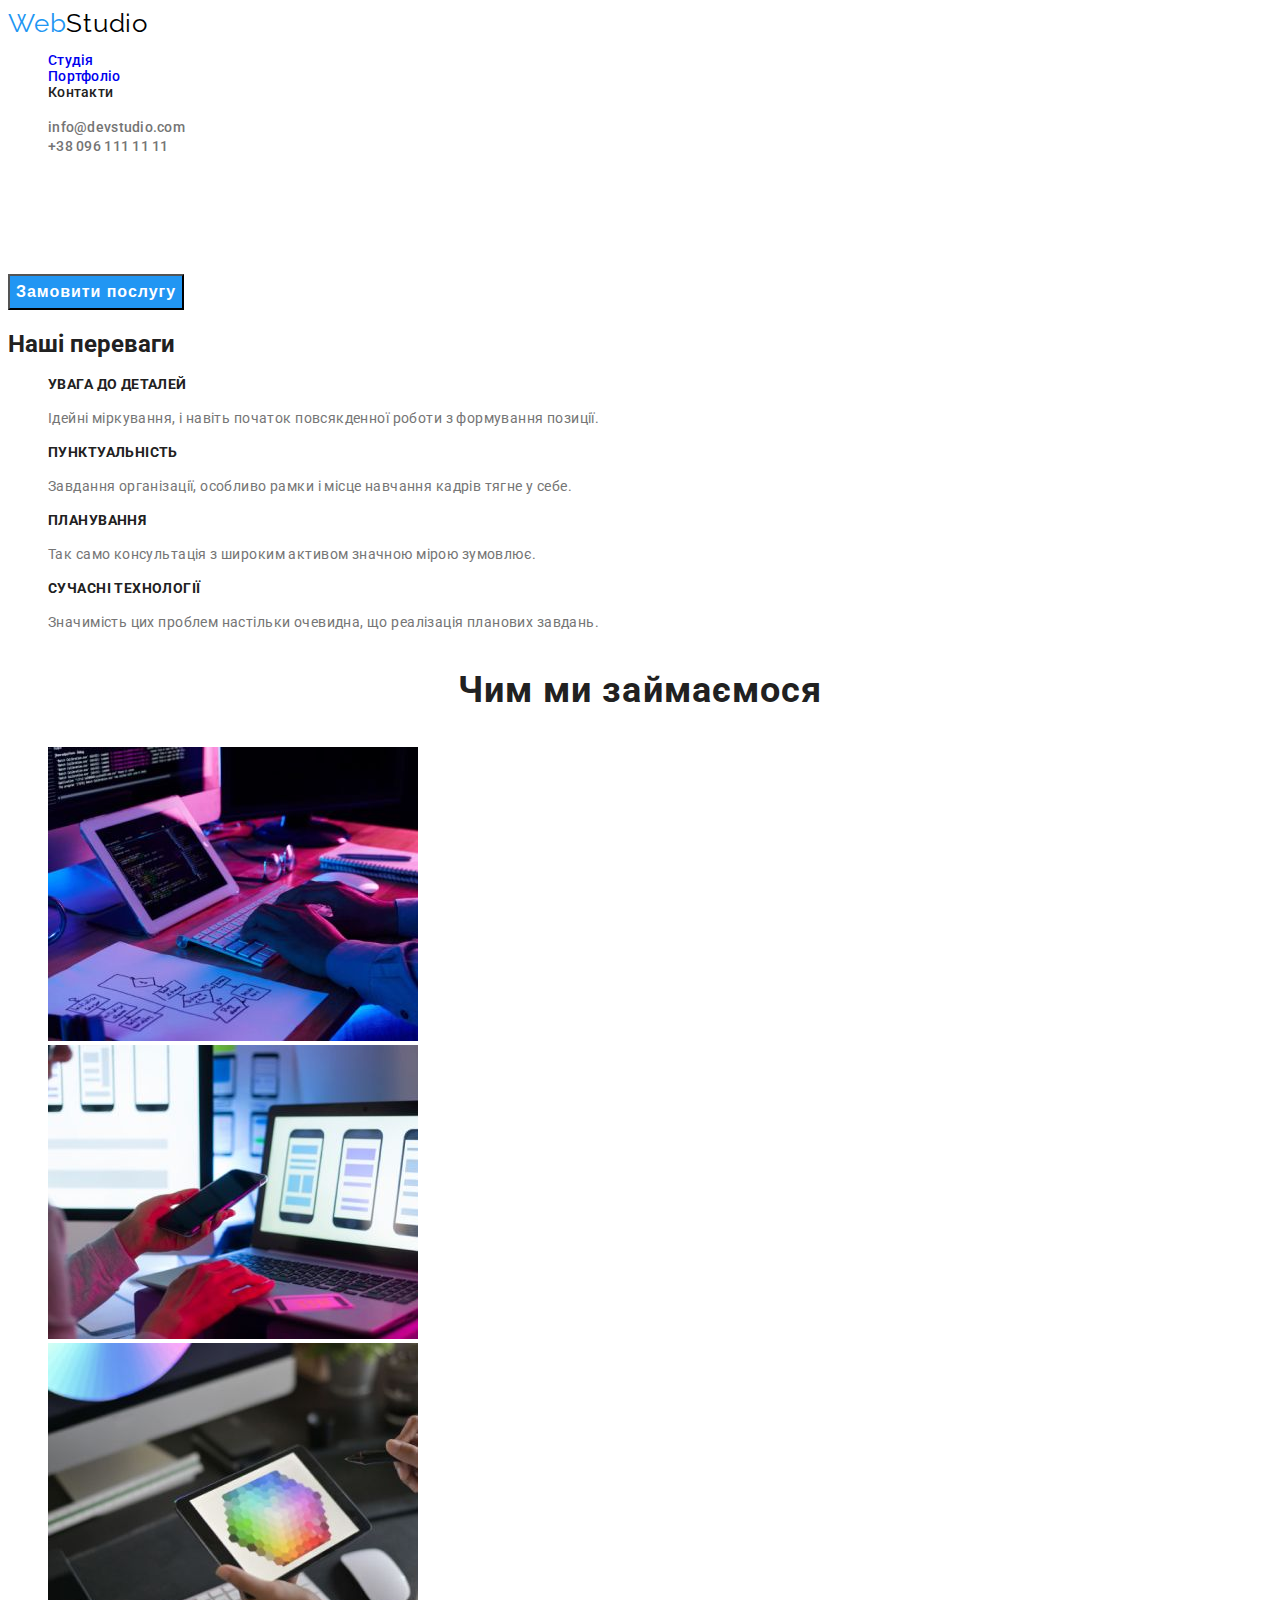
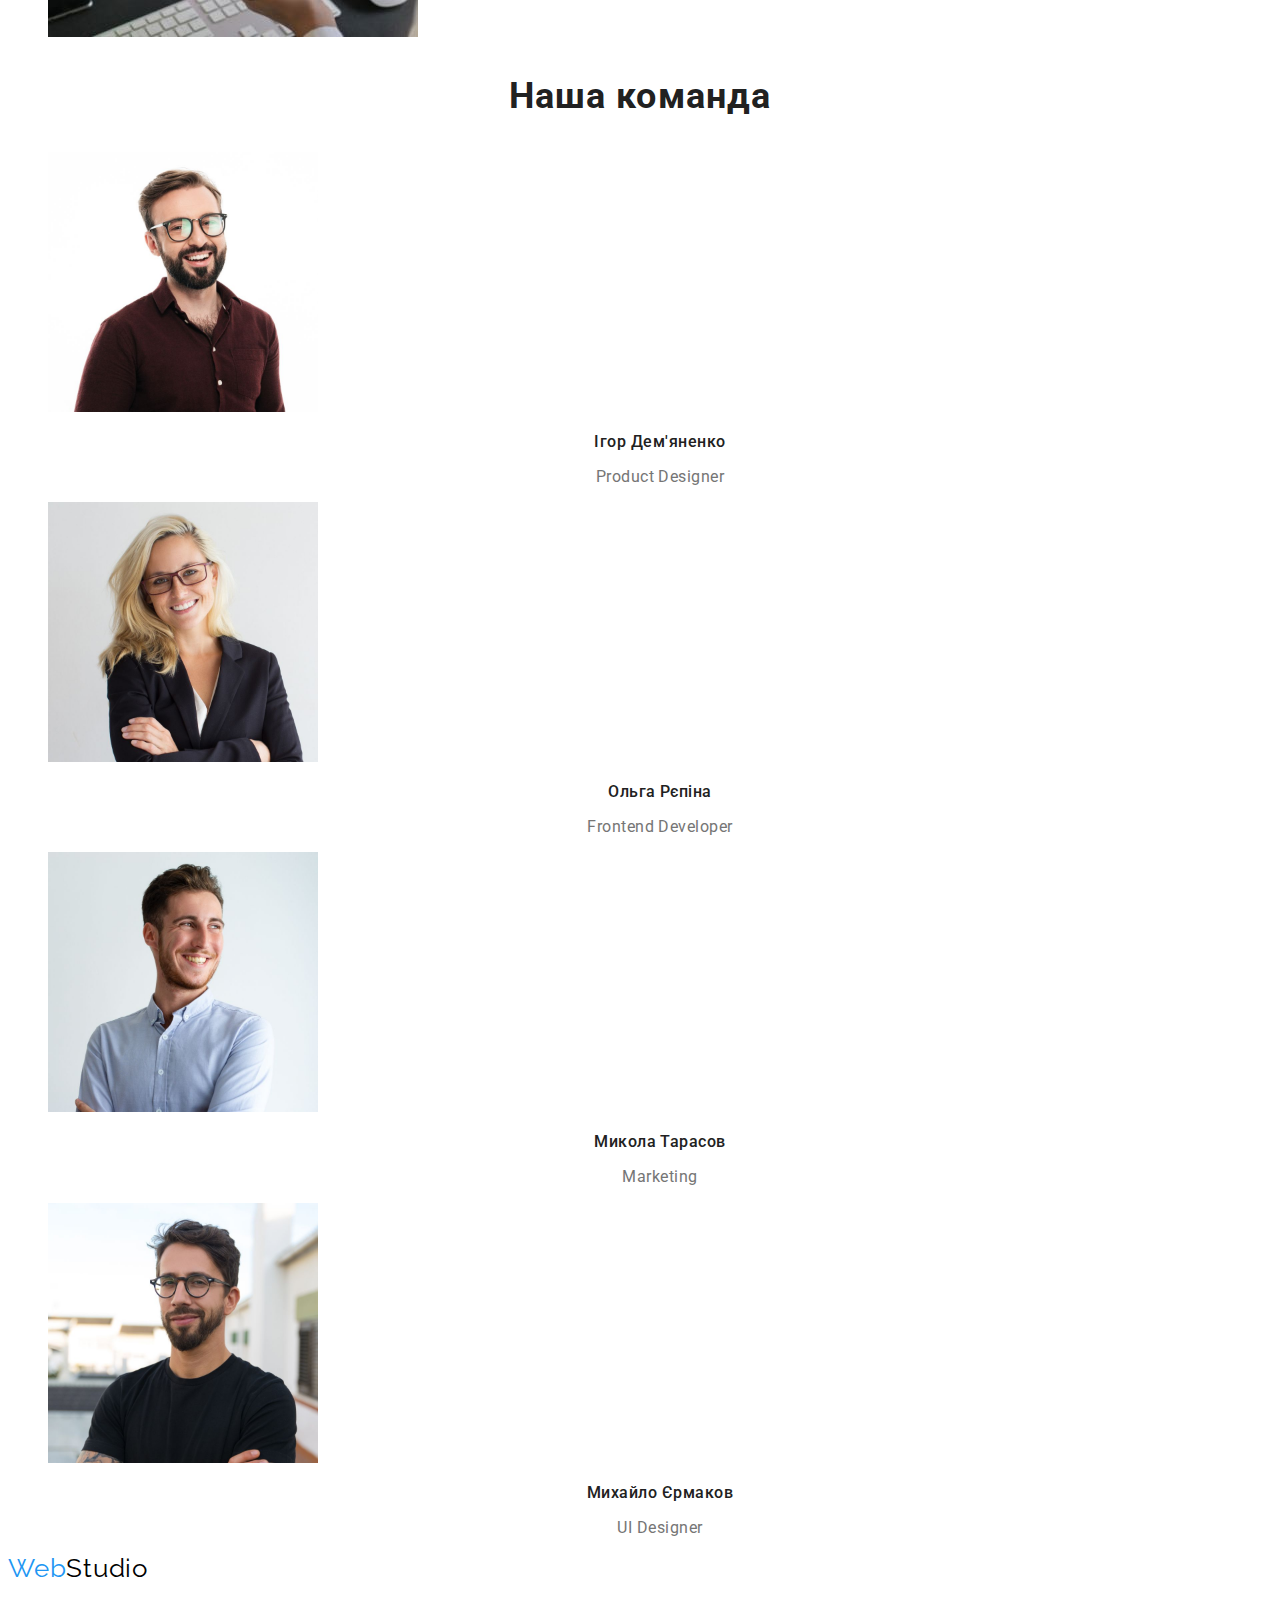
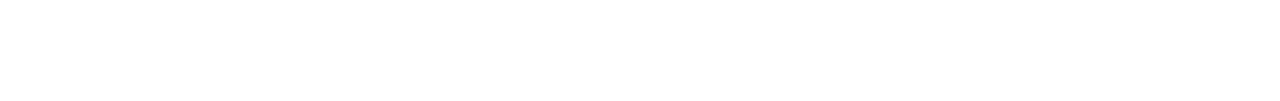
==== index.html @ 6a721b7a "stylizes index" ====
<!DOCTYPE html>
<html lang="uk">
  <head>
    <meta charset="UTF-8" />
    <meta http-equiv="X-UA-Compatible" content="IE=edge" />
    <meta name="viewport" content="width=device-width, initial-scale=1.0" />
    <link rel="preconnect" href="https://fonts.googleapis.com" />
    <link rel="preconnect" href="https://fonts.gstatic.com" crossorigin />
    <link
      href="https://fonts.googleapis.com/css2?family=Montserrat:wght@400;700&family=Raleway:wght@700&family=Roboto:wght@400;500;700;900&display=swap"
      rel="stylesheet"
    />
    <link rel="stylesheet" href="./css/styles.css" />
    <title>Студія</title>
  </head>
  <body>
    <header class="header">
      <a href="./index.html" class="logo"><span>Web</span>Studio</a>
      <nav class="nav">
        <ul class="nav-list">
          <li class="nav-list-item"><a href="./index.html" class="link">Студія</a></li>
          <li class="nav-list-item"><a href="./portfolio.html" class="link">Портфоліо</a></li>
          <li class="nav-list-item"><a href="" class="link">Контакти</a></li>
        </ul>
      </nav>
      <ul class="contacts">
        <li class="contacts-list-item">
          <a href="mailto:info@devstudio.com" class="link">info@devstudio.com</a>
        </li>
        <li class="contacts-list-item">
          <a href="tel:+380961111111" class="link">+38 096 111 11 11</a>
        </li>
      </ul>
    </header>
    <main>
      <section class="section-solutions">
        <h1 class="title">Ефективні рішення для вашого бізнесу</h1>
        <button type="button" class="button">Замовити послугу</button>
      </section>
      <section class="benefits">
        <h2 class="benefits-title">Наші переваги</h2>
        <ul class="benefits-list">
          <li class="benefits-item-list">
            <h3 class="title">УВАГА ДО ДЕТАЛЕЙ</h3>
            <p class="text">
              Ідейні міркування, і навіть початок повсякденної роботи з формування позиції.
            </p>
          </li>
          <li class="benefits-item-list">
            <h3 class="title">ПУНКТУАЛЬНІСТЬ</h3>
            <p class="text">
              Завдання організації, особливо рамки і місце навчання кадрів тягне у себе.
            </p>
          </li>
          <li class="benefits-item-list">
            <h3 class="title">ПЛАНУВАННЯ</h3>
            <p class="text">Так само консультація з широким активом значною мірою зумовлює.</p>
          </li>
          <li class="benefits-item-list">
            <h3 class="title">СУЧАСНІ ТЕХНОЛОГІЇ</h3>
            <p class="text">
              Значимість цих проблем настільки очевидна, що реалізація планових завдань.
            </p>
          </li>
        </ul>
      </section>
      <section class="work">
        <h2 class="work-title">Чим ми займаємося</h2>
        <ul class="work-list">
          <li class="work-list-item"><img src="./images/box-1.jpg" alt="Написання коду" width="370" height="294" /></li>
          <li class="work-list-item"><img src="./images/box-2.jpg" alt="Адаптація під мобільні пристрої" width="370" height="294"/>
          </li>
          <li class="work-list-item"><img src="./images/box-3.jpg" alt="Розробка дизайну" width="370" height="294" /></li>
        </ul>
      </section>
      <section class="team">
        <h2 class="team-title">Наша команда</h2>
        <ul class="team-list">
          <li class="team-list-item">
            <img src="./images/img-1.jpg" alt="Ігор Дем'яненко" width="270" height="260" />
            <h3 class="title">Ігор Дем'яненко</h3>
            <p lang="en" class="text">Product Designer</p>
          </li>
          <li class="team-list-item">
            <img src="./images/img-2.jpg" alt="Ольга Рєпіна" width="270" height="260" />
            <h3 class="title">Ольга Рєпіна</h3>
            <p lang="en" class="text">Frontend Developer</p>
          </li>
          <li class="team-list-item">
            <img src="./images/img-3.jpg" alt="Микола Тарасов" width="270" height="260" />
            <h3 class="title">Микола Тарасов</h3>
            <p lang="en" class="text">Marketing</p>
          </li class="team-list-item">
          <li>
            <img src="./images/img-4.jpg" alt="Михайло Єрмаков" width="270" height="260" />
            <h3 class="title">Михайло Єрмаков</h3>
            <p lang="en" class="text">UI Designer</p>
          </li>
        </ul>
      </section>
    </main>
    <footer class="footer">
      <a href="./index.html" class="logo"><span>Web</span>Studio</a>
      <address class="address">
        <p class="location">м. Київ, пр-т Лесі Українки, 26</p>
        <ul class="footer-contacts">
          <li class="footer-contacts-item"><a href="mailto:info@devstudio.com" class="link">info@devstudio.com</a></li>
          <li class="footer-contacts-item"><a href="tel:+380961111111" class="link">+38 096 111 11 11</a></li>
        </ul>
      </address>
    </footer>
  </body>
</html>
---- css/styles.css ----
/* rules for fonts
font-family: 'Montserrat', sans-serif;
font-family: 'Raleway', sans-serif;
font-family: 'Roboto', sans-serif; */

/* colors */
:root {
    --primary-background-color:#FFFFFF;
    --secondary-background-color:#2F303A;
    --tertiary-background-color:#F5F4FA;
    --accent-color:#2196F3;
    --primary-text-color:#212121;
    --secondary-text-color:#757575;
    --tertiary-text-color:#FFFFFF;
    --secondary-text-color-transparency: #FFFFFF99;
    --logo-color:#000000;
    --cards-border-color:#EEEEEE;
    --unknown-color:#ECECEC;
}

/* global */
body {
    font-family: 'Roboto', sans-serif;
    color: var(--primary-text-color);
    background-color: var(--primary-background-color);
}

/* main */

/* header */

/* logo */

.logo {
    text-decoration: none;
    color: var(--logo-color);
    font-family: 'Raleway';
    font-size: 26px;
    line-height: 119%;
    letter-spacing: 0.03em;
}

.logo > span {
    color: var(--accent-color);
}

/* nav */

.nav-list {
    list-style: none;
}

.nav {
    color: var(--primary-text-color);
    font-weight: 500;
    font-size: 14px;
    line-height: 114%;
    letter-spacing: 0.02em;
}

.nav .link {
    text-decoration: none;
}

.nav .link:visited {
    color: var(--primary-text-color);
}

.nav .link:hover,
.nav .link:focus  {
    color: var(--accent-color);
}

/* contacts */

.contacts {
    list-style: none;
}

.contacts .link {
    color: var(--secondary-text-color);
    font-weight: 500;
    font-size: 14px;
    line-height: 114%;
    letter-spacing: 0.02em;
    text-decoration: none;
}

.contacts .link:visited {
    color: var(--secondary-text-color);
}

.contacts .link:hover,
.contacts .link:focus {
    color: var(--accent-color);
}

/* solutions */

.section-solutions .title {
    color: var(--tertiary-text-color);
    font-weight: 900;
    font-size: 44px;
    line-height: 136%;
    text-align: center;
    letter-spacing: 0.06em;
    text-transform: uppercase;
}

.section-solutions .button {
    color: var(--tertiary-text-color);
    font-weight: 700;
    font-size: 16px;
    line-height: 188%;
    letter-spacing: 0.06em;
    background-color: var(--accent-color);
    cursor: pointer;
}

/* benefits */

.benefits-list {
    list-style: none;
}

.benefits .title {
    color: var(--primary-text-color);
    font-weight: 700;
    font-size: 14px;
    line-height: 114%;
    letter-spacing: 0.03em;
    text-transform: uppercase;
}

.benefits .text {
    color: var(--secondary-text-color);
    font-weight: 400;
    font-size: 14px;
    line-height: 171%;
    letter-spacing: 0.03em;
}

/* work */

.work-title {
    color: var(--primary-text-color);
    font-weight: 700;
    font-size: 36px;
    line-height: 144%;
    text-align: center;
    letter-spacing: 0.03em;
}

.work-list {
    list-style: none;
}

/* team */

.team-title {
    color: var(--primary-text-color);
    font-weight: 700;
    font-size: 36px;
    line-height: 144%;
    text-align: center;
    letter-spacing: 0.03em;
}

.team-list {
        list-style: none;
}

.team .title {
    color: var(--primary-text-color);
    font-weight: 500;
    font-size: 16px;
    line-height: 119%;
    text-align: center;
    letter-spacing: 0.03em;
}

.team .text {
    color: var(--secondary-text-color);
    font-size: 16px;
    line-height: 119%;
    text-align: center;
    letter-spacing: 0.03em;
    color:var(--secondary-text-color);
}

/* footer */

.footer .location {
    color: var(--tertiary-text-color);
    font-style: normal;
    font-weight: 400;
    font-size: 14px;
    line-height: 171%;
    letter-spacing: 0.03em;
}

.footer-contacts {
    list-style: none;
}

.footer .link {
    color:var(--secondary-text-color-transparency);
    text-decoration: none;
    font-style: normal;
    font-size: 14px;
    line-height: 171%;
    letter-spacing: 0.03em;
}
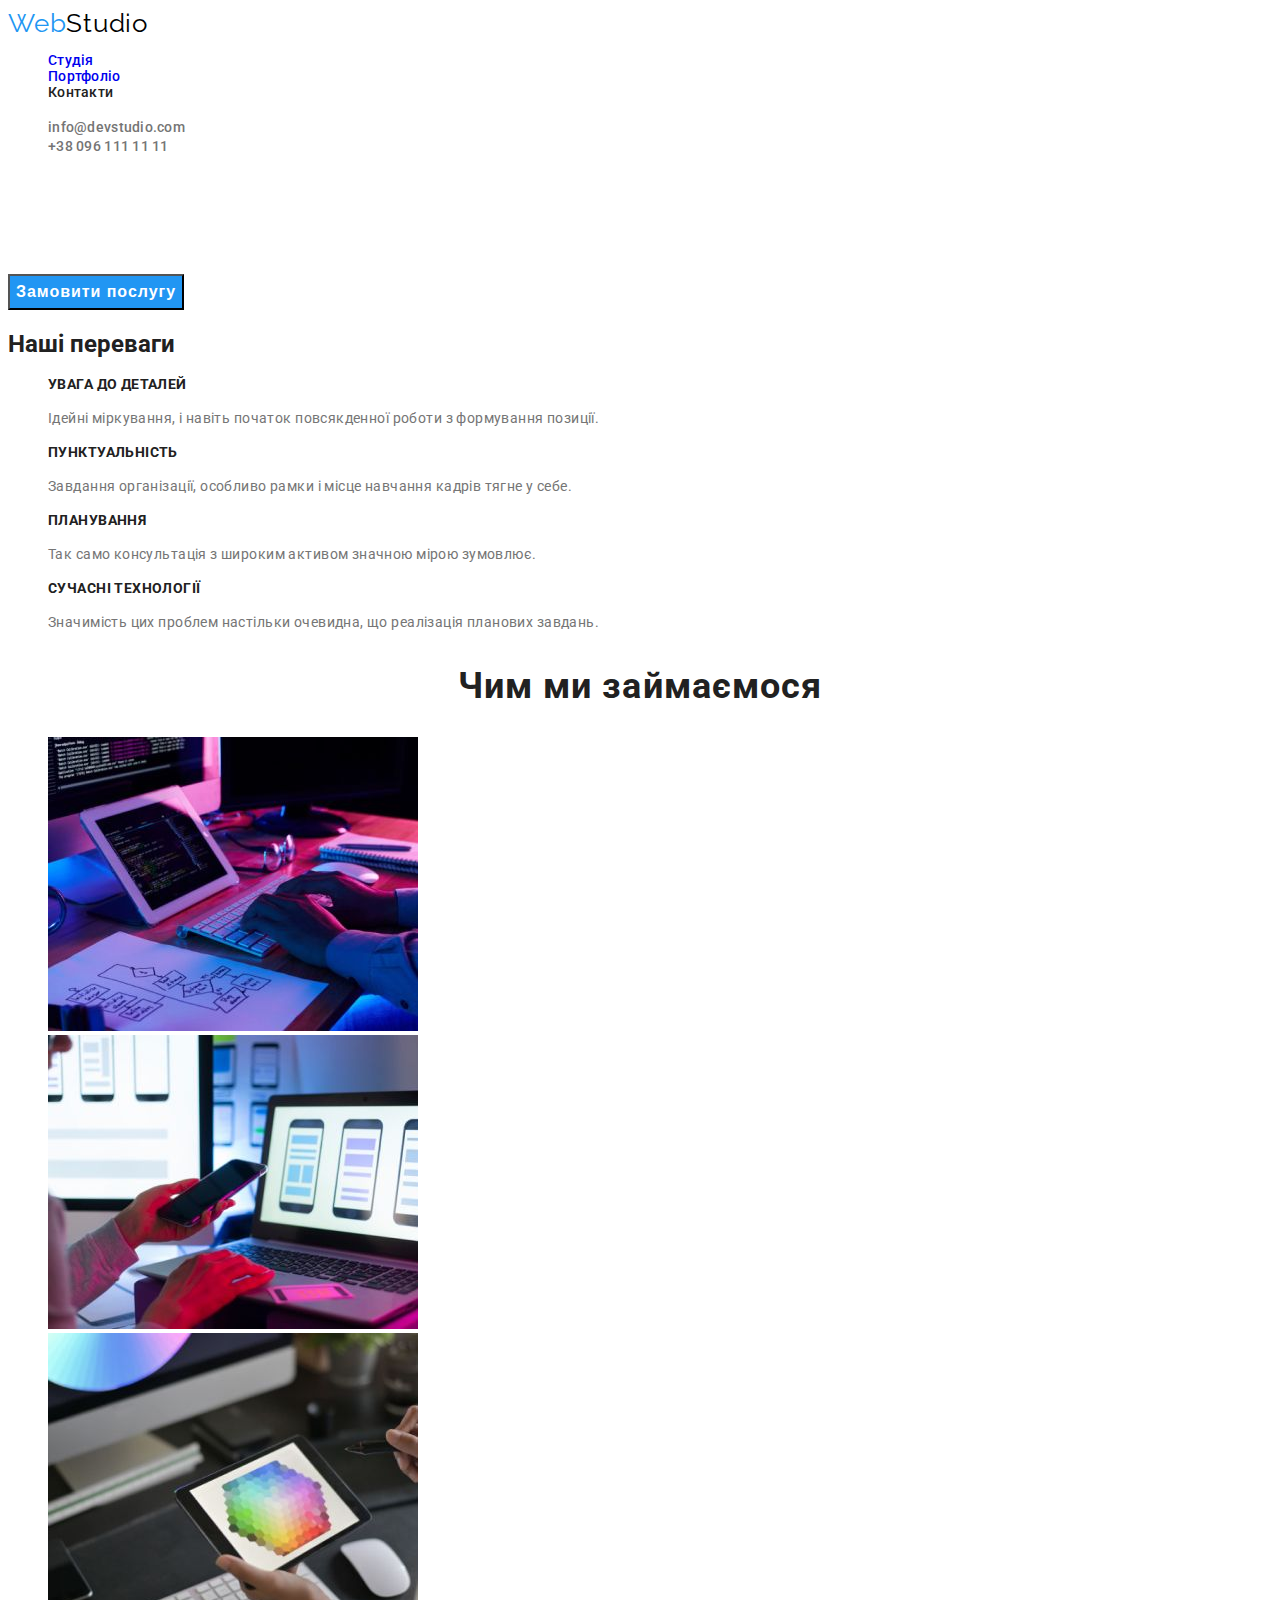
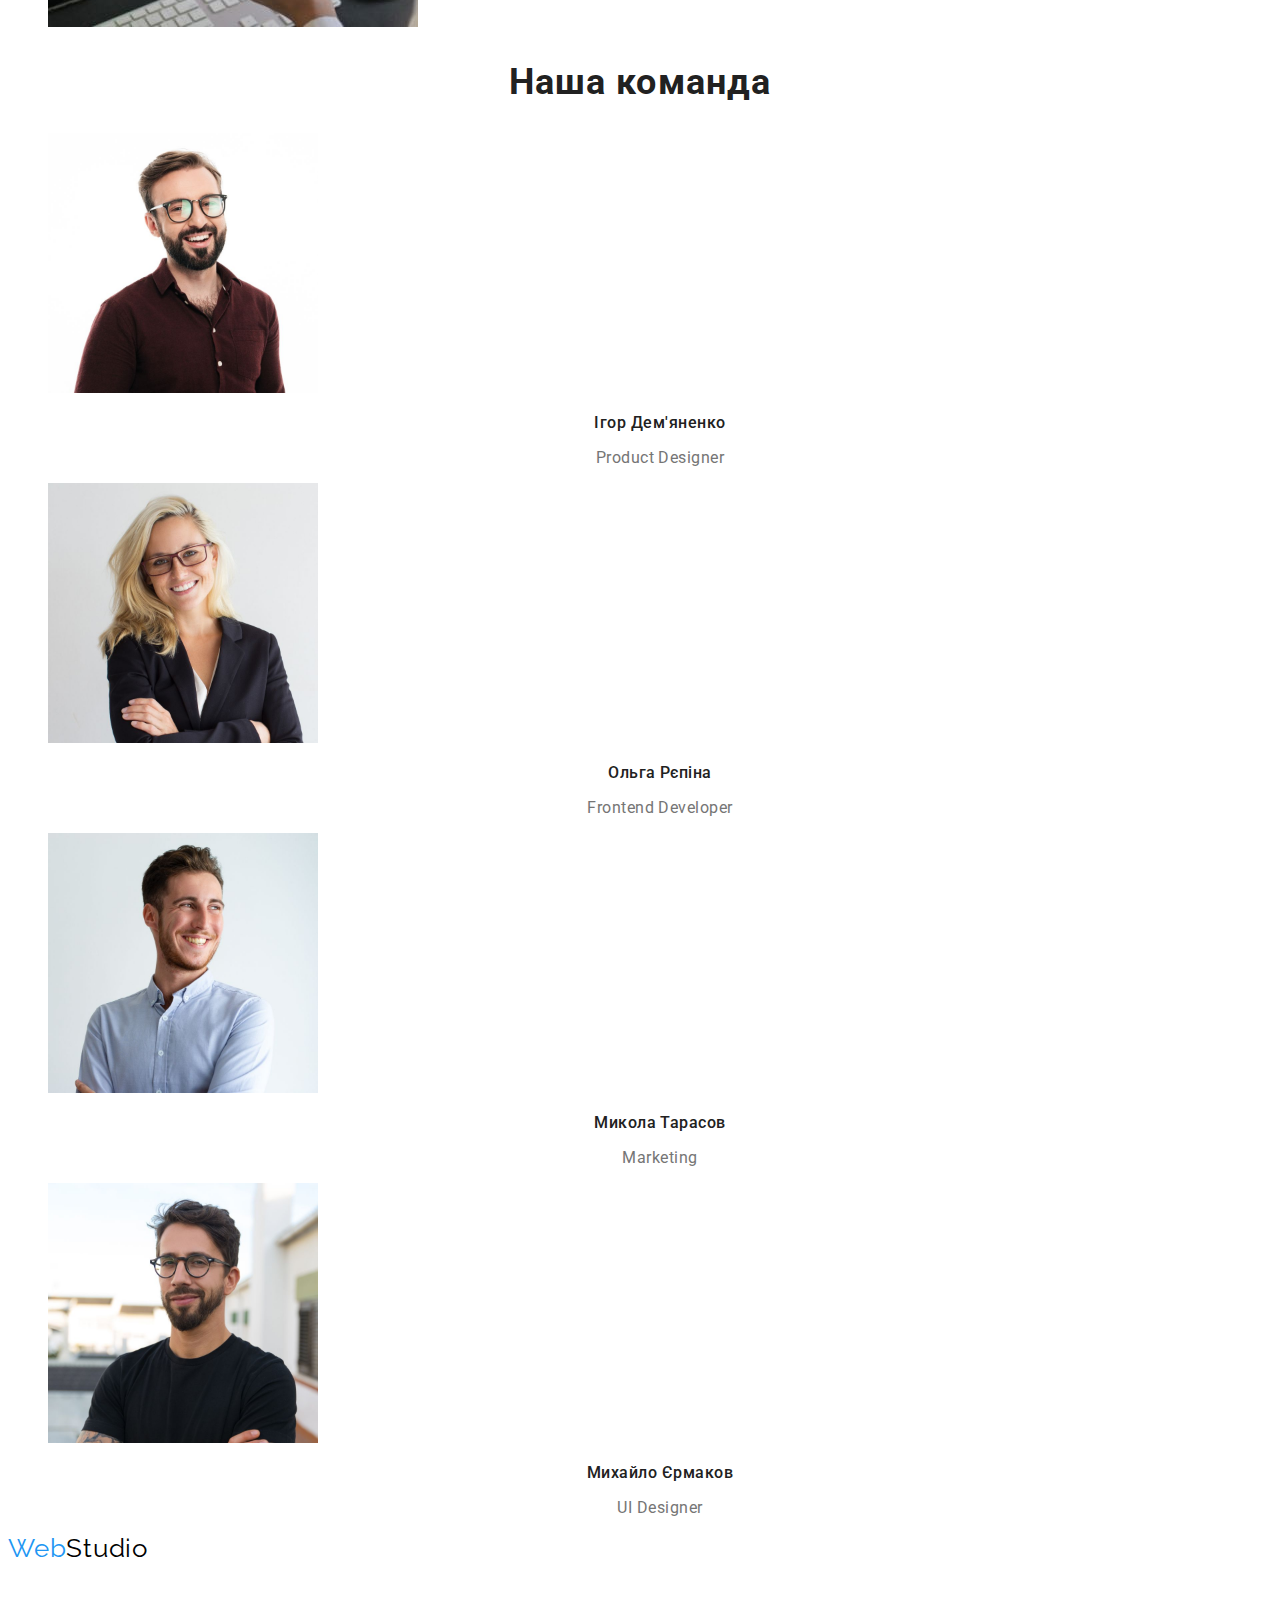
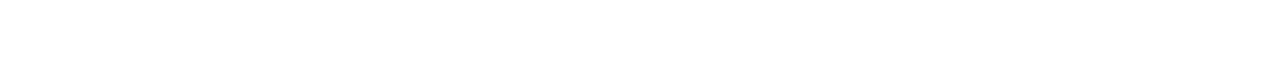
==== commit aec010a3: "Minor fixes" ====
--- a/index.html
+++ b/index.html
@@ -41,23 +41,23 @@
         <h2 class="benefits-title">Наші переваги</h2>
         <ul class="benefits-list">
           <li class="benefits-item-list">
-            <h3 class="title">УВАГА ДО ДЕТАЛЕЙ</h3>
+            <h3 class="title">Увага до деталей</h3>
             <p class="text">
               Ідейні міркування, і навіть початок повсякденної роботи з формування позиції.
             </p>
           </li>
           <li class="benefits-item-list">
-            <h3 class="title">ПУНКТУАЛЬНІСТЬ</h3>
+            <h3 class="title">Пунктуальність</h3>
             <p class="text">
               Завдання організації, особливо рамки і місце навчання кадрів тягне у себе.
             </p>
           </li>
           <li class="benefits-item-list">
-            <h3 class="title">ПЛАНУВАННЯ</h3>
+            <h3 class="title">Планування</h3>
             <p class="text">Так само консультація з широким активом значною мірою зумовлює.</p>
           </li>
           <li class="benefits-item-list">
-            <h3 class="title">СУЧАСНІ ТЕХНОЛОГІЇ</h3>
+            <h3 class="title">Сучасні технології</h3>
             <p class="text">
               Значимість цих проблем настільки очевидна, що реалізація планових завдань.
             </p>
@@ -67,10 +67,20 @@
       <section class="work">
         <h2 class="work-title">Чим ми займаємося</h2>
         <ul class="work-list">
-          <li class="work-list-item"><img src="./images/box-1.jpg" alt="Написання коду" width="370" height="294" /></li>
-          <li class="work-list-item"><img src="./images/box-2.jpg" alt="Адаптація під мобільні пристрої" width="370" height="294"/>
+          <li class="work-list-item">
+            <img src="./images/box-1.jpg" alt="Написання коду" width="370" height="294" />
           </li>
-          <li class="work-list-item"><img src="./images/box-3.jpg" alt="Розробка дизайну" width="370" height="294" /></li>
+          <li class="work-list-item">
+            <img
+              src="./images/box-2.jpg"
+              alt="Адаптація під мобільні пристрої"
+              width="370"
+              height="294"
+            />
+          </li>
+          <li class="work-list-item">
+            <img src="./images/box-3.jpg" alt="Розробка дизайну" width="370" height="294" />
+          </li>
         </ul>
       </section>
       <section class="team">
@@ -90,8 +100,8 @@
             <img src="./images/img-3.jpg" alt="Микола Тарасов" width="270" height="260" />
             <h3 class="title">Микола Тарасов</h3>
             <p lang="en" class="text">Marketing</p>
-          </li class="team-list-item">
-          <li>
+          </li>
+          <li class="team-list-item">
             <img src="./images/img-4.jpg" alt="Михайло Єрмаков" width="270" height="260" />
             <h3 class="title">Михайло Єрмаков</h3>
             <p lang="en" class="text">UI Designer</p>
@@ -104,8 +114,12 @@
       <address class="address">
         <p class="location">м. Київ, пр-т Лесі Українки, 26</p>
         <ul class="footer-contacts">
-          <li class="footer-contacts-item"><a href="mailto:info@devstudio.com" class="link">info@devstudio.com</a></li>
-          <li class="footer-contacts-item"><a href="tel:+380961111111" class="link">+38 096 111 11 11</a></li>
+          <li class="footer-contacts-item">
+            <a href="mailto:info@devstudio.com" class="link">info@devstudio.com</a>
+          </li>
+          <li class="footer-contacts-item">
+            <a href="tel:+380961111111" class="link">+38 096 111 11 11</a>
+          </li>
         </ul>
       </address>
     </footer>
--- a/css/styles.css
+++ b/css/styles.css
@@ -5,25 +5,27 @@
 
 /* colors */
 :root {
-    --primary-background-color:#FFFFFF;
-    --secondary-background-color:#2F303A;
-    --tertiary-background-color:#F5F4FA;
-    --accent-color:#2196F3;
-    --primary-text-color:#212121;
-    --secondary-text-color:#757575;
-    --tertiary-text-color:#FFFFFF;
-    --secondary-text-color-transparency: #FFFFFF99;
-    --logo-color:#000000;
-    --cards-border-color:#EEEEEE;
-    --unknown-color:#ECECEC;
+  --primary-background-color: #ffffff;
+  --secondary-background-color: #2f303a;
+  --tertiary-background-color: #f5f4fa;
+  --accent-color: #2196f3;
+  --primary-text-color: #212121;
+  --secondary-text-color: #757575;
+  --tertiary-text-color: #ffffff;
+  --secondary-text-color-transparency: #ffffff99;
+  --logo-color: #000000;
+  --cards-border-color: #eeeeee;
+  --unknown-color: #ececec;
 }
 
 /* global */
 body {
-    font-family: 'Roboto', sans-serif;
-    color: var(--primary-text-color);
-    background-color: var(--primary-background-color);
-}
+  font-family: 'Roboto', 'Arial', 'Tahoma', sans-serif;
+  color: var(--primary-text-color);
+  background-color: var(--primary-background-color);
+}
+
+/* index */
 
 /* main */
 
@@ -32,182 +34,218 @@
 /* logo */
 
 .logo {
-    text-decoration: none;
-    color: var(--logo-color);
-    font-family: 'Raleway';
-    font-size: 26px;
-    line-height: 119%;
-    letter-spacing: 0.03em;
-}
-
-.logo > span {
-    color: var(--accent-color);
+  text-decoration: none;
+  font-family: 'Raleway', sans-serif;
+  font-size: 26px;
+  line-height: 119%;
+  letter-spacing: 0.03em;
+  color: var(--logo-color);
+}
+
+.logo span {
+  color: var(--accent-color);
 }
 
 /* nav */
 
 .nav-list {
-    list-style: none;
+  list-style: none;
 }
 
 .nav {
-    color: var(--primary-text-color);
-    font-weight: 500;
-    font-size: 14px;
-    line-height: 114%;
-    letter-spacing: 0.02em;
+  font-weight: 500;
+  font-size: 14px;
+  line-height: 114%;
+  letter-spacing: 0.02em;
 }
 
 .nav .link {
-    text-decoration: none;
-}
-
-.nav .link:visited {
-    color: var(--primary-text-color);
+  text-decoration: none;
+}
+
+.nav .link:visited,
+.nav .link:active {
+  color: var(--primary-text-color);
 }
 
 .nav .link:hover,
-.nav .link:focus  {
-    color: var(--accent-color);
+.nav .link:focus {
+  color: var(--accent-color);
 }
 
 /* contacts */
 
 .contacts {
-    list-style: none;
+  list-style: none;
 }
 
 .contacts .link {
-    color: var(--secondary-text-color);
-    font-weight: 500;
-    font-size: 14px;
-    line-height: 114%;
-    letter-spacing: 0.02em;
-    text-decoration: none;
+  font-weight: 500;
+  font-size: 14px;
+  line-height: 114%;
+  letter-spacing: 0.02em;
+  text-decoration: none;
+  color: var(--secondary-text-color);
 }
 
 .contacts .link:visited {
-    color: var(--secondary-text-color);
+  color: var(--secondary-text-color);
 }
 
 .contacts .link:hover,
 .contacts .link:focus {
-    color: var(--accent-color);
+  color: var(--accent-color);
 }
 
 /* solutions */
 
 .section-solutions .title {
-    color: var(--tertiary-text-color);
-    font-weight: 900;
-    font-size: 44px;
-    line-height: 136%;
-    text-align: center;
-    letter-spacing: 0.06em;
-    text-transform: uppercase;
+  font-weight: 900;
+  font-size: 44px;
+  line-height: 136%;
+  text-align: center;
+  letter-spacing: 0.06em;
+  text-transform: uppercase;
+  color: var(--tertiary-text-color);
 }
 
 .section-solutions .button {
-    color: var(--tertiary-text-color);
-    font-weight: 700;
-    font-size: 16px;
-    line-height: 188%;
-    letter-spacing: 0.06em;
-    background-color: var(--accent-color);
-    cursor: pointer;
+  font-weight: 700;
+  font-size: 16px;
+  line-height: 188%;
+  letter-spacing: 0.06em;
+  color: var(--tertiary-text-color);
+  background-color: var(--accent-color);
+  cursor: pointer;
 }
 
 /* benefits */
 
 .benefits-list {
-    list-style: none;
+  list-style: none;
 }
 
 .benefits .title {
-    color: var(--primary-text-color);
-    font-weight: 700;
-    font-size: 14px;
-    line-height: 114%;
-    letter-spacing: 0.03em;
-    text-transform: uppercase;
+  font-weight: 700;
+  font-size: 14px;
+  line-height: 114%;
+  letter-spacing: 0.03em;
+  text-transform: uppercase;
 }
 
 .benefits .text {
-    color: var(--secondary-text-color);
-    font-weight: 400;
-    font-size: 14px;
-    line-height: 171%;
-    letter-spacing: 0.03em;
+  font-size: 14px;
+  line-height: 171%;
+  letter-spacing: 0.03em;
+  color: var(--secondary-text-color);
 }
 
 /* work */
 
 .work-title {
-    color: var(--primary-text-color);
-    font-weight: 700;
-    font-size: 36px;
-    line-height: 144%;
-    text-align: center;
-    letter-spacing: 0.03em;
+  font-weight: 700;
+  font-size: 36px;
+  line-height: 117%;
+  text-align: center;
+  letter-spacing: 0.03em;
 }
 
 .work-list {
-    list-style: none;
+  list-style: none;
 }
 
 /* team */
 
 .team-title {
-    color: var(--primary-text-color);
-    font-weight: 700;
-    font-size: 36px;
-    line-height: 144%;
-    text-align: center;
-    letter-spacing: 0.03em;
+  font-weight: 700;
+  font-size: 36px;
+  line-height: 117%;
+  text-align: center;
+  letter-spacing: 0.03em;
 }
 
 .team-list {
-        list-style: none;
+  list-style: none;
 }
 
 .team .title {
-    color: var(--primary-text-color);
-    font-weight: 500;
-    font-size: 16px;
-    line-height: 119%;
-    text-align: center;
-    letter-spacing: 0.03em;
+  font-weight: 500;
+  font-size: 16px;
+  line-height: 119%;
+  text-align: center;
+  letter-spacing: 0.03em;
 }
 
 .team .text {
-    color: var(--secondary-text-color);
-    font-size: 16px;
-    line-height: 119%;
-    text-align: center;
-    letter-spacing: 0.03em;
-    color:var(--secondary-text-color);
+  font-size: 16px;
+  line-height: 119%;
+  text-align: center;
+  letter-spacing: 0.03em;
+  color: var(--secondary-text-color);
 }
 
 /* footer */
 
 .footer .location {
-    color: var(--tertiary-text-color);
-    font-style: normal;
-    font-weight: 400;
-    font-size: 14px;
-    line-height: 171%;
-    letter-spacing: 0.03em;
+  font-style: normal;
+  font-size: 14px;
+  line-height: 171%;
+  letter-spacing: 0.03em;
+  color: var(--tertiary-text-color);
 }
 
 .footer-contacts {
-    list-style: none;
+  list-style: none;
 }
 
 .footer .link {
-    color:var(--secondary-text-color-transparency);
-    text-decoration: none;
-    font-style: normal;
-    font-size: 14px;
-    line-height: 171%;
-    letter-spacing: 0.03em;
-}+  font-style: normal;
+  font-size: 14px;
+  line-height: 171%;
+  letter-spacing: 0.03em;
+  color: var(--secondary-text-color-transparency);
+}
+
+.footer .link:hover,
+.footer .link:focus {
+  color: var(--accent-color);
+}
+
+/* portfolio */
+
+.filter-list {
+  list-style: none;
+}
+
+.filter-list .button {
+  font-weight: 500;
+  font-size: 16px;
+  line-height: 162%;
+  text-align: center;
+  letter-spacing: 0.03em;
+}
+
+.filter-list .button:hover,
+.filter-list .button:focus {
+  color: var(--tertiary-text-color);
+  background-color: var(--accent-color);
+  cursor: pointer;
+}
+
+.portfolio-list {
+  list-style: none;
+}
+
+.portfolio .title {
+  font-weight: 700;
+  font-size: 18px;
+  line-height: 200%;
+  letter-spacing: 0.06em;
+}
+
+.portfolio .text {
+  font-size: 16px;
+  line-height: 188%;
+  letter-spacing: 0.03em;
+  color: var(--secondary-text-color);
+}
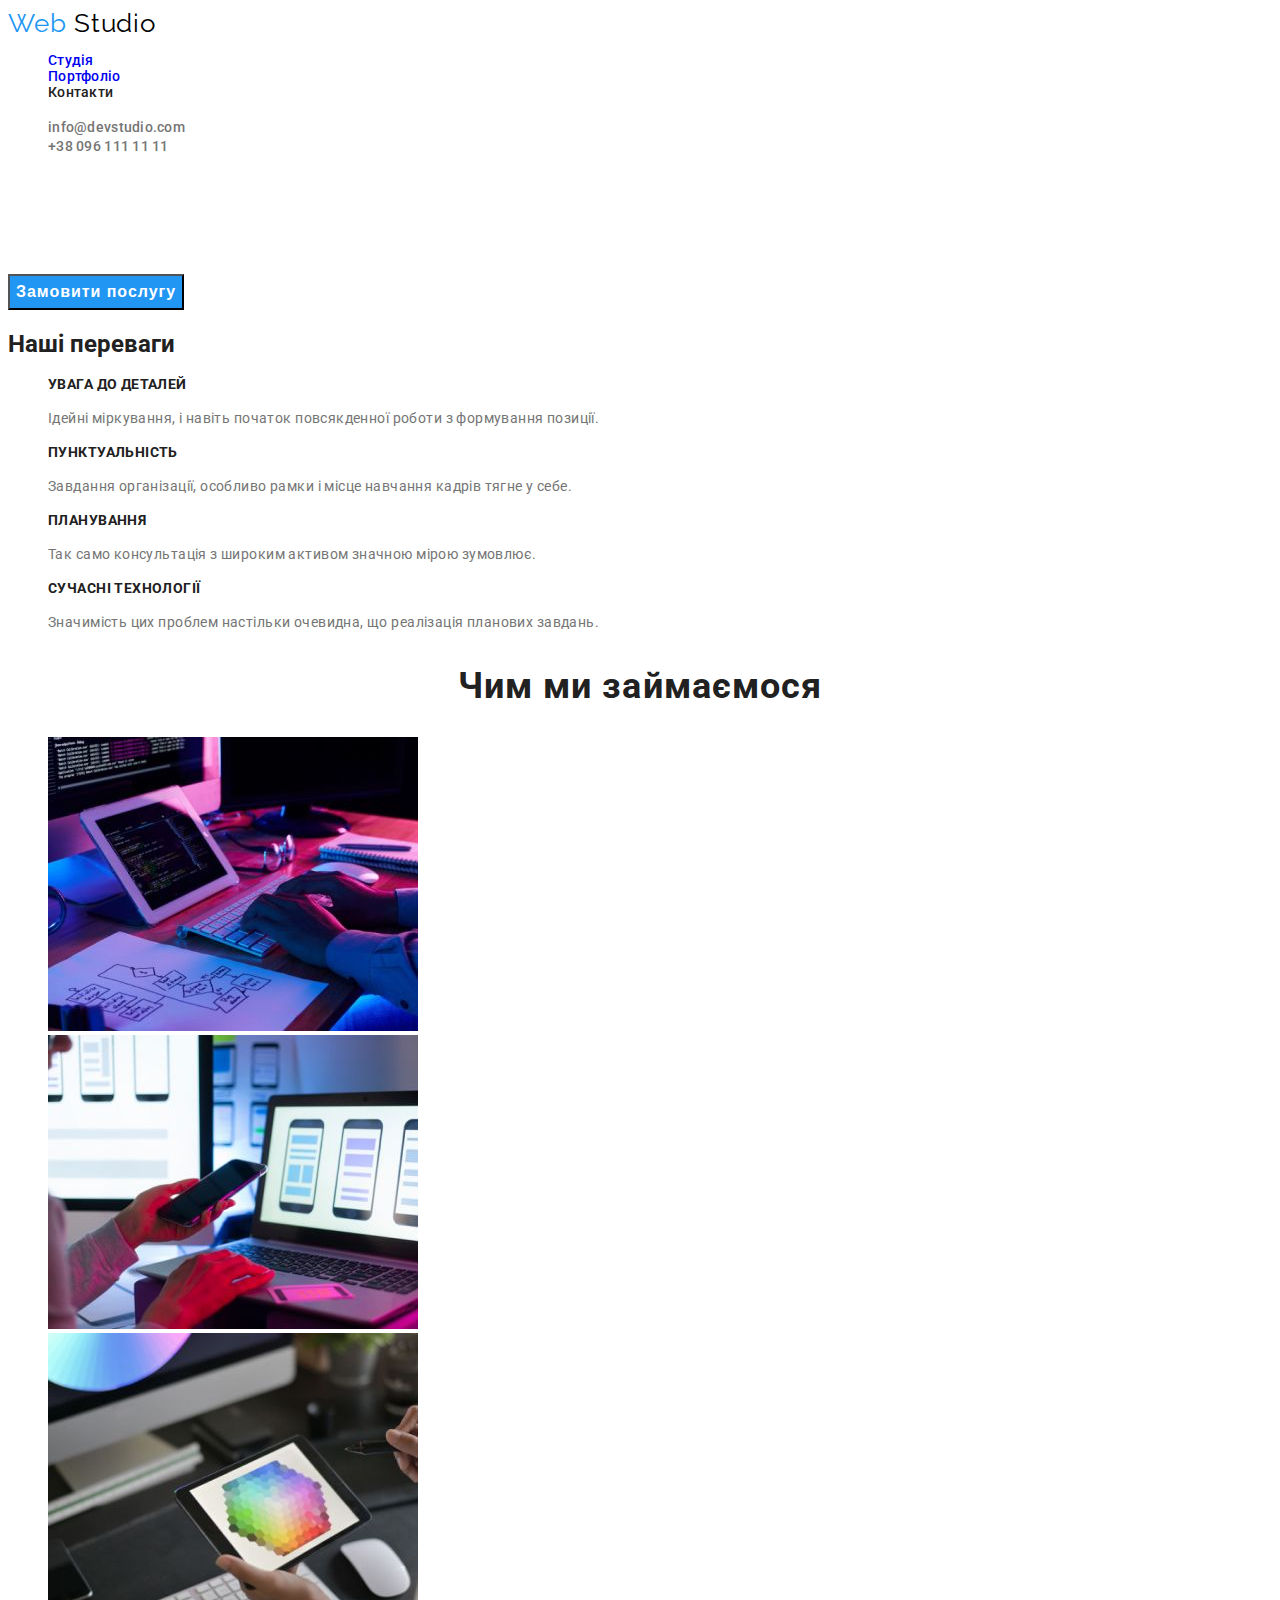
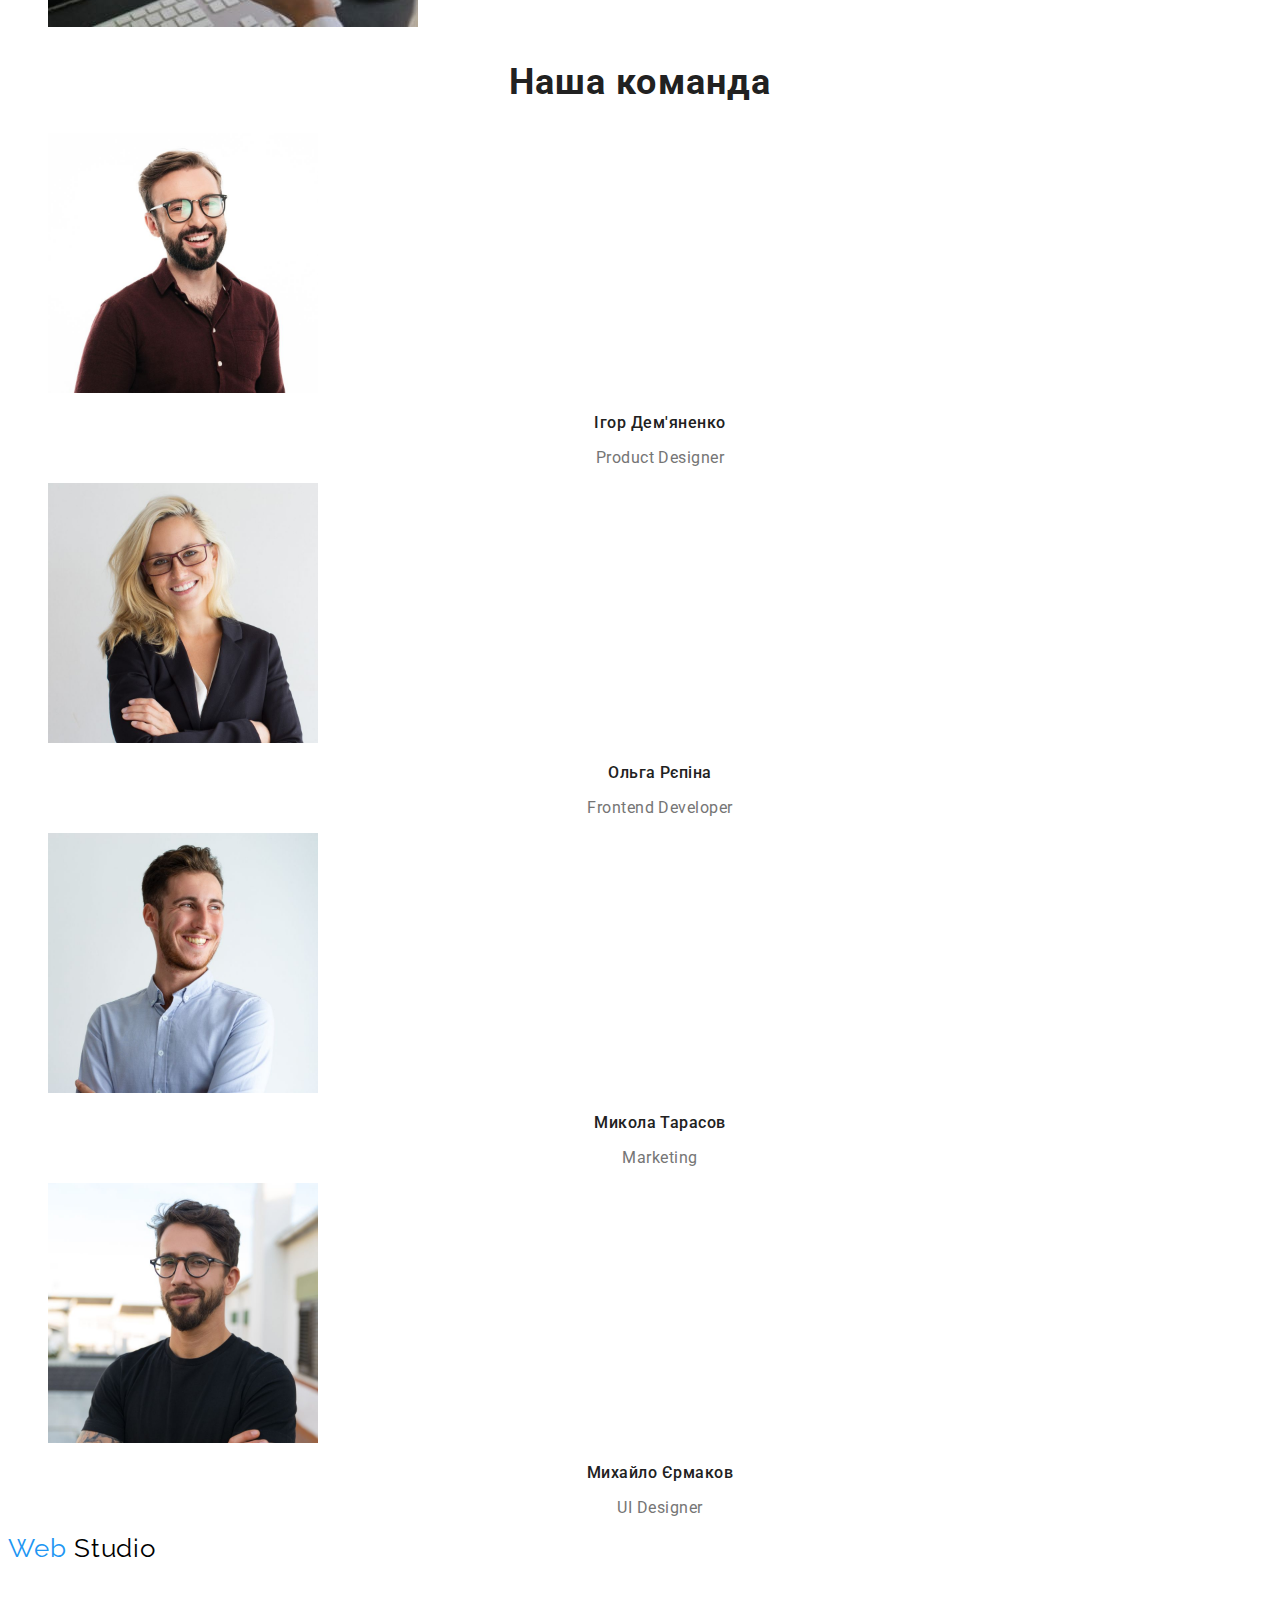
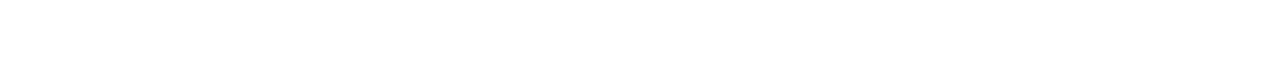
==== commit 7e332283: "Fix prettier, minor fixes" ====
--- a/index.html
+++ b/index.html
@@ -1,127 +1,122 @@
 <!DOCTYPE html>
 <html lang="uk">
-  <head>
-    <meta charset="UTF-8" />
-    <meta http-equiv="X-UA-Compatible" content="IE=edge" />
-    <meta name="viewport" content="width=device-width, initial-scale=1.0" />
-    <link rel="preconnect" href="https://fonts.googleapis.com" />
-    <link rel="preconnect" href="https://fonts.gstatic.com" crossorigin />
-    <link
-      href="https://fonts.googleapis.com/css2?family=Montserrat:wght@400;700&family=Raleway:wght@700&family=Roboto:wght@400;500;700;900&display=swap"
-      rel="stylesheet"
-    />
-    <link rel="stylesheet" href="./css/styles.css" />
-    <title>Студія</title>
-  </head>
-  <body>
-    <header class="header">
-      <a href="./index.html" class="logo"><span>Web</span>Studio</a>
-      <nav class="nav">
-        <ul class="nav-list">
-          <li class="nav-list-item"><a href="./index.html" class="link">Студія</a></li>
-          <li class="nav-list-item"><a href="./portfolio.html" class="link">Портфоліо</a></li>
-          <li class="nav-list-item"><a href="" class="link">Контакти</a></li>
-        </ul>
-      </nav>
-      <ul class="contacts">
-        <li class="contacts-list-item">
-          <a href="mailto:info@devstudio.com" class="link">info@devstudio.com</a>
-        </li>
-        <li class="contacts-list-item">
-          <a href="tel:+380961111111" class="link">+38 096 111 11 11</a>
-        </li>
-      </ul>
-    </header>
-    <main>
-      <section class="section-solutions">
-        <h1 class="title">Ефективні рішення для вашого бізнесу</h1>
-        <button type="button" class="button">Замовити послугу</button>
-      </section>
-      <section class="benefits">
-        <h2 class="benefits-title">Наші переваги</h2>
-        <ul class="benefits-list">
-          <li class="benefits-item-list">
-            <h3 class="title">Увага до деталей</h3>
-            <p class="text">
-              Ідейні міркування, і навіть початок повсякденної роботи з формування позиції.
-            </p>
-          </li>
-          <li class="benefits-item-list">
-            <h3 class="title">Пунктуальність</h3>
-            <p class="text">
-              Завдання організації, особливо рамки і місце навчання кадрів тягне у себе.
-            </p>
-          </li>
-          <li class="benefits-item-list">
-            <h3 class="title">Планування</h3>
-            <p class="text">Так само консультація з широким активом значною мірою зумовлює.</p>
-          </li>
-          <li class="benefits-item-list">
-            <h3 class="title">Сучасні технології</h3>
-            <p class="text">
-              Значимість цих проблем настільки очевидна, що реалізація планових завдань.
-            </p>
-          </li>
-        </ul>
-      </section>
-      <section class="work">
-        <h2 class="work-title">Чим ми займаємося</h2>
-        <ul class="work-list">
-          <li class="work-list-item">
-            <img src="./images/box-1.jpg" alt="Написання коду" width="370" height="294" />
-          </li>
-          <li class="work-list-item">
-            <img
-              src="./images/box-2.jpg"
-              alt="Адаптація під мобільні пристрої"
-              width="370"
-              height="294"
-            />
-          </li>
-          <li class="work-list-item">
-            <img src="./images/box-3.jpg" alt="Розробка дизайну" width="370" height="294" />
-          </li>
-        </ul>
-      </section>
-      <section class="team">
-        <h2 class="team-title">Наша команда</h2>
-        <ul class="team-list">
-          <li class="team-list-item">
-            <img src="./images/img-1.jpg" alt="Ігор Дем'яненко" width="270" height="260" />
-            <h3 class="title">Ігор Дем'яненко</h3>
-            <p lang="en" class="text">Product Designer</p>
-          </li>
-          <li class="team-list-item">
-            <img src="./images/img-2.jpg" alt="Ольга Рєпіна" width="270" height="260" />
-            <h3 class="title">Ольга Рєпіна</h3>
-            <p lang="en" class="text">Frontend Developer</p>
-          </li>
-          <li class="team-list-item">
-            <img src="./images/img-3.jpg" alt="Микола Тарасов" width="270" height="260" />
-            <h3 class="title">Микола Тарасов</h3>
-            <p lang="en" class="text">Marketing</p>
-          </li>
-          <li class="team-list-item">
-            <img src="./images/img-4.jpg" alt="Михайло Єрмаков" width="270" height="260" />
-            <h3 class="title">Михайло Єрмаков</h3>
-            <p lang="en" class="text">UI Designer</p>
-          </li>
-        </ul>
-      </section>
-    </main>
-    <footer class="footer">
-      <a href="./index.html" class="logo"><span>Web</span>Studio</a>
-      <address class="address">
-        <p class="location">м. Київ, пр-т Лесі Українки, 26</p>
-        <ul class="footer-contacts">
-          <li class="footer-contacts-item">
-            <a href="mailto:info@devstudio.com" class="link">info@devstudio.com</a>
-          </li>
-          <li class="footer-contacts-item">
-            <a href="tel:+380961111111" class="link">+38 096 111 11 11</a>
-          </li>
-        </ul>
-      </address>
-    </footer>
-  </body>
+	<head>
+		<meta charset="UTF-8" />
+		<meta http-equiv="X-UA-Compatible" content="IE=edge" />
+		<meta name="viewport" content="width=device-width, initial-scale=1.0" />
+		<link rel="preconnect" href="https://fonts.googleapis.com" />
+		<link rel="preconnect" href="https://fonts.gstatic.com" crossorigin />
+		<link
+			href="https://fonts.googleapis.com/css2?family=Montserrat:wght@400;700&family=Raleway:wght@700&family=Roboto:wght@400;500;700;900&display=swap"
+			rel="stylesheet"
+		/>
+		<link rel="stylesheet" href="./css/styles.css" />
+		<title>Студія</title>
+	</head>
+	<body>
+		<header class="header">
+			<a class="logo" href="./index.html">
+				<span class="logo-accent">Web</span>
+				Studio
+			</a>
+			<nav class="nav">
+				<ul class="nav-list">
+					<li class="nav-list-item"><a class="link" href="./index.html">Студія</a></li>
+					<li class="nav-list-item"><a class="link" href="./portfolio.html">Портфоліо</a></li>
+					<li class="nav-list-item"><a class="link" href="">Контакти</a></li>
+				</ul>
+			</nav>
+			<ul class="contacts">
+				<li class="contacts-list-item">
+					<a class="link" href="mailto:info@devstudio.com">info@devstudio.com</a>
+				</li>
+				<li class="contacts-list-item">
+					<a class="link" href="tel:+380961111111">+38 096 111 11 11</a>
+				</li>
+			</ul>
+		</header>
+		<main>
+			<section class="section-solutions">
+				<h1 class="title">Ефективні рішення для вашого бізнесу</h1>
+				<button class="button" type="button">Замовити послугу</button>
+			</section>
+			<section class="benefits">
+				<h2 class="benefits-title">Наші переваги</h2>
+				<ul class="benefits-list">
+					<li class="benefits-list-item">
+						<h3 class="title">Увага до деталей</h3>
+						<p class="text">Ідейні міркування, і навіть початок повсякденної роботи з формування позиції.</p>
+					</li>
+					<li class="benefits-list-item">
+						<h3 class="title">Пунктуальність</h3>
+						<p class="text">Завдання організації, особливо рамки і місце навчання кадрів тягне у себе.</p>
+					</li>
+					<li class="benefits-list-item">
+						<h3 class="title">Планування</h3>
+						<p class="text">Так само консультація з широким активом значною мірою зумовлює.</p>
+					</li>
+					<li class="benefits-list-item">
+						<h3 class="title">Сучасні технології</h3>
+						<p class="text">Значимість цих проблем настільки очевидна, що реалізація планових завдань.</p>
+					</li>
+				</ul>
+			</section>
+			<section class="work">
+				<h2 class="work-title">Чим ми займаємося</h2>
+				<ul class="work-list">
+					<li class="work-list-item">
+						<img src="./images/box-1.jpg" alt="Написання коду" width="370" height="294" />
+					</li>
+					<li class="work-list-item">
+						<img src="./images/box-2.jpg" alt="Адаптація під мобільні пристрої" width="370" height="294" />
+					</li>
+					<li class="work-list-item">
+						<img src="./images/box-3.jpg" alt="Розробка дизайну" width="370" height="294" />
+					</li>
+				</ul>
+			</section>
+			<section class="team">
+				<h2 class="team-title">Наша команда</h2>
+				<ul class="team-list">
+					<li class="team-list-item">
+						<img src="./images/img-1.jpg" alt="Ігор Дем'яненко" width="270" height="260" />
+						<h3 class="title">Ігор Дем'яненко</h3>
+						<p class="text" lang="en">Product Designer</p>
+					</li>
+					<li class="team-list-item">
+						<img src="./images/img-2.jpg" alt="Ольга Рєпіна" width="270" height="260" />
+						<h3 class="title">Ольга Рєпіна</h3>
+						<p class="text" lang="en">Frontend Developer</p>
+					</li>
+					<li class="team-list-item">
+						<img src="./images/img-3.jpg" alt="Микола Тарасов" width="270" height="260" />
+						<h3 class="title">Микола Тарасов</h3>
+						<p class="text" lang="en">Marketing</p>
+					</li>
+					<li class="team-list-item">
+						<img src="./images/img-4.jpg" alt="Михайло Єрмаков" width="270" height="260" />
+						<h3 class="title">Михайло Єрмаков</h3>
+						<p class="text" lang="en">UI Designer</p>
+					</li>
+				</ul>
+			</section>
+		</main>
+		<footer class="footer">
+			<a class="logo" href="./index.html">
+				<span class="logo-accent">Web</span>
+				Studio
+			</a>
+			<address class="address">
+				<p class="location">м. Київ, пр-т Лесі Українки, 26</p>
+				<ul class="footer-contacts">
+					<li class="footer-contacts-item">
+						<a class="link" href="mailto:info@devstudio.com">info@devstudio.com</a>
+					</li>
+					<li class="footer-contacts-item">
+						<a class="link" href="tel:+380961111111">+38 096 111 11 11</a>
+					</li>
+				</ul>
+			</address>
+		</footer>
+	</body>
 </html>
--- a/css/styles.css
+++ b/css/styles.css
@@ -1,28 +1,25 @@
-/* rules for fonts
-font-family: 'Montserrat', sans-serif;
-font-family: 'Raleway', sans-serif;
-font-family: 'Roboto', sans-serif; */
-
 /* colors */
+
 :root {
-  --primary-background-color: #ffffff;
-  --secondary-background-color: #2f303a;
-  --tertiary-background-color: #f5f4fa;
-  --accent-color: #2196f3;
-  --primary-text-color: #212121;
-  --secondary-text-color: #757575;
-  --tertiary-text-color: #ffffff;
-  --secondary-text-color-transparency: #ffffff99;
-  --logo-color: #000000;
-  --cards-border-color: #eeeeee;
-  --unknown-color: #ececec;
+	--primary-background-color: #ffffff;
+	--secondary-background-color: #2f303a;
+	--tertiary-background-color: #f5f4fa;
+	--accent-color: #2196f3;
+	--primary-text-color: #212121;
+	--secondary-text-color: #757575;
+	--tertiary-text-color: #ffffff;
+	--secondary-text-color-transparency: #ffffff99;
+	--logo-color: #000000;
+	--cards-border-color: #eeeeee;
+	--unknown-color: #ececec;
 }
 
 /* global */
+
 body {
-  font-family: 'Roboto', 'Arial', 'Tahoma', sans-serif;
-  color: var(--primary-text-color);
-  background-color: var(--primary-background-color);
+	font-family: "Roboto", "Arial", "Tahoma", sans-serif;
+	color: var(--primary-text-color);
+	background-color: var(--primary-background-color);
 }
 
 /* index */
@@ -34,218 +31,218 @@
 /* logo */
 
 .logo {
-  text-decoration: none;
-  font-family: 'Raleway', sans-serif;
-  font-size: 26px;
-  line-height: 119%;
-  letter-spacing: 0.03em;
-  color: var(--logo-color);
-}
-
-.logo span {
-  color: var(--accent-color);
+	text-decoration: none;
+	font-family: "Raleway", sans-serif;
+	font-size: 26px;
+	line-height: 119%;
+	letter-spacing: 0.03em;
+	color: var(--logo-color);
+}
+
+.logo-accent {
+	color: var(--accent-color);
 }
 
 /* nav */
 
 .nav-list {
-  list-style: none;
+	list-style: none;
 }
 
 .nav {
-  font-weight: 500;
-  font-size: 14px;
-  line-height: 114%;
-  letter-spacing: 0.02em;
+	font-weight: 500;
+	font-size: 14px;
+	line-height: 114%;
+	letter-spacing: 0.02em;
 }
 
 .nav .link {
-  text-decoration: none;
+	text-decoration: none;
 }
 
 .nav .link:visited,
 .nav .link:active {
-  color: var(--primary-text-color);
+	color: var(--primary-text-color);
 }
 
 .nav .link:hover,
 .nav .link:focus {
-  color: var(--accent-color);
+	color: var(--accent-color);
 }
 
 /* contacts */
 
 .contacts {
-  list-style: none;
+	list-style: none;
 }
 
 .contacts .link {
-  font-weight: 500;
-  font-size: 14px;
-  line-height: 114%;
-  letter-spacing: 0.02em;
-  text-decoration: none;
-  color: var(--secondary-text-color);
+	font-weight: 500;
+	font-size: 14px;
+	line-height: 114%;
+	letter-spacing: 0.02em;
+	text-decoration: none;
+	color: var(--secondary-text-color);
 }
 
 .contacts .link:visited {
-  color: var(--secondary-text-color);
+	color: var(--secondary-text-color);
 }
 
 .contacts .link:hover,
 .contacts .link:focus {
-  color: var(--accent-color);
+	color: var(--accent-color);
 }
 
 /* solutions */
 
 .section-solutions .title {
-  font-weight: 900;
-  font-size: 44px;
-  line-height: 136%;
-  text-align: center;
-  letter-spacing: 0.06em;
-  text-transform: uppercase;
-  color: var(--tertiary-text-color);
+	font-weight: 900;
+	font-size: 44px;
+	line-height: 136%;
+	text-align: center;
+	letter-spacing: 0.06em;
+	text-transform: uppercase;
+	color: var(--tertiary-text-color);
 }
 
 .section-solutions .button {
-  font-weight: 700;
-  font-size: 16px;
-  line-height: 188%;
-  letter-spacing: 0.06em;
-  color: var(--tertiary-text-color);
-  background-color: var(--accent-color);
-  cursor: pointer;
+	font-weight: 700;
+	font-size: 16px;
+	line-height: 188%;
+	letter-spacing: 0.06em;
+	color: var(--tertiary-text-color);
+	background-color: var(--accent-color);
+	cursor: pointer;
 }
 
 /* benefits */
 
 .benefits-list {
-  list-style: none;
+	list-style: none;
 }
 
 .benefits .title {
-  font-weight: 700;
-  font-size: 14px;
-  line-height: 114%;
-  letter-spacing: 0.03em;
-  text-transform: uppercase;
+	font-weight: 700;
+	font-size: 14px;
+	line-height: 114%;
+	letter-spacing: 0.03em;
+	text-transform: uppercase;
 }
 
 .benefits .text {
-  font-size: 14px;
-  line-height: 171%;
-  letter-spacing: 0.03em;
-  color: var(--secondary-text-color);
+	font-size: 14px;
+	line-height: 171%;
+	letter-spacing: 0.03em;
+	color: var(--secondary-text-color);
 }
 
 /* work */
 
 .work-title {
-  font-weight: 700;
-  font-size: 36px;
-  line-height: 117%;
-  text-align: center;
-  letter-spacing: 0.03em;
+	font-weight: 700;
+	font-size: 36px;
+	line-height: 117%;
+	text-align: center;
+	letter-spacing: 0.03em;
 }
 
 .work-list {
-  list-style: none;
+	list-style: none;
 }
 
 /* team */
 
 .team-title {
-  font-weight: 700;
-  font-size: 36px;
-  line-height: 117%;
-  text-align: center;
-  letter-spacing: 0.03em;
+	font-weight: 700;
+	font-size: 36px;
+	line-height: 117%;
+	text-align: center;
+	letter-spacing: 0.03em;
 }
 
 .team-list {
-  list-style: none;
+	list-style: none;
 }
 
 .team .title {
-  font-weight: 500;
-  font-size: 16px;
-  line-height: 119%;
-  text-align: center;
-  letter-spacing: 0.03em;
+	font-weight: 500;
+	font-size: 16px;
+	line-height: 119%;
+	text-align: center;
+	letter-spacing: 0.03em;
 }
 
 .team .text {
-  font-size: 16px;
-  line-height: 119%;
-  text-align: center;
-  letter-spacing: 0.03em;
-  color: var(--secondary-text-color);
+	font-size: 16px;
+	line-height: 119%;
+	text-align: center;
+	letter-spacing: 0.03em;
+	color: var(--secondary-text-color);
 }
 
 /* footer */
 
 .footer .location {
-  font-style: normal;
-  font-size: 14px;
-  line-height: 171%;
-  letter-spacing: 0.03em;
-  color: var(--tertiary-text-color);
+	font-style: normal;
+	font-size: 14px;
+	line-height: 171%;
+	letter-spacing: 0.03em;
+	color: var(--tertiary-text-color);
 }
 
 .footer-contacts {
-  list-style: none;
+	list-style: none;
 }
 
 .footer .link {
-  font-style: normal;
-  font-size: 14px;
-  line-height: 171%;
-  letter-spacing: 0.03em;
-  color: var(--secondary-text-color-transparency);
+	font-style: normal;
+	font-size: 14px;
+	line-height: 171%;
+	letter-spacing: 0.03em;
+	color: var(--secondary-text-color-transparency);
 }
 
 .footer .link:hover,
 .footer .link:focus {
-  color: var(--accent-color);
+	color: var(--accent-color);
 }
 
 /* portfolio */
 
 .filter-list {
-  list-style: none;
+	list-style: none;
 }
 
 .filter-list .button {
-  font-weight: 500;
-  font-size: 16px;
-  line-height: 162%;
-  text-align: center;
-  letter-spacing: 0.03em;
+	font-weight: 500;
+	font-size: 16px;
+	line-height: 162%;
+	text-align: center;
+	letter-spacing: 0.03em;
 }
 
 .filter-list .button:hover,
 .filter-list .button:focus {
-  color: var(--tertiary-text-color);
-  background-color: var(--accent-color);
-  cursor: pointer;
+	color: var(--tertiary-text-color);
+	background-color: var(--accent-color);
+	cursor: pointer;
 }
 
 .portfolio-list {
-  list-style: none;
+	list-style: none;
 }
 
 .portfolio .title {
-  font-weight: 700;
-  font-size: 18px;
-  line-height: 200%;
-  letter-spacing: 0.06em;
+	font-weight: 700;
+	font-size: 18px;
+	line-height: 200%;
+	letter-spacing: 0.06em;
 }
 
 .portfolio .text {
-  font-size: 16px;
-  line-height: 188%;
-  letter-spacing: 0.03em;
-  color: var(--secondary-text-color);
-}
+	font-size: 16px;
+	line-height: 188%;
+	letter-spacing: 0.03em;
+	color: var(--secondary-text-color);
+}
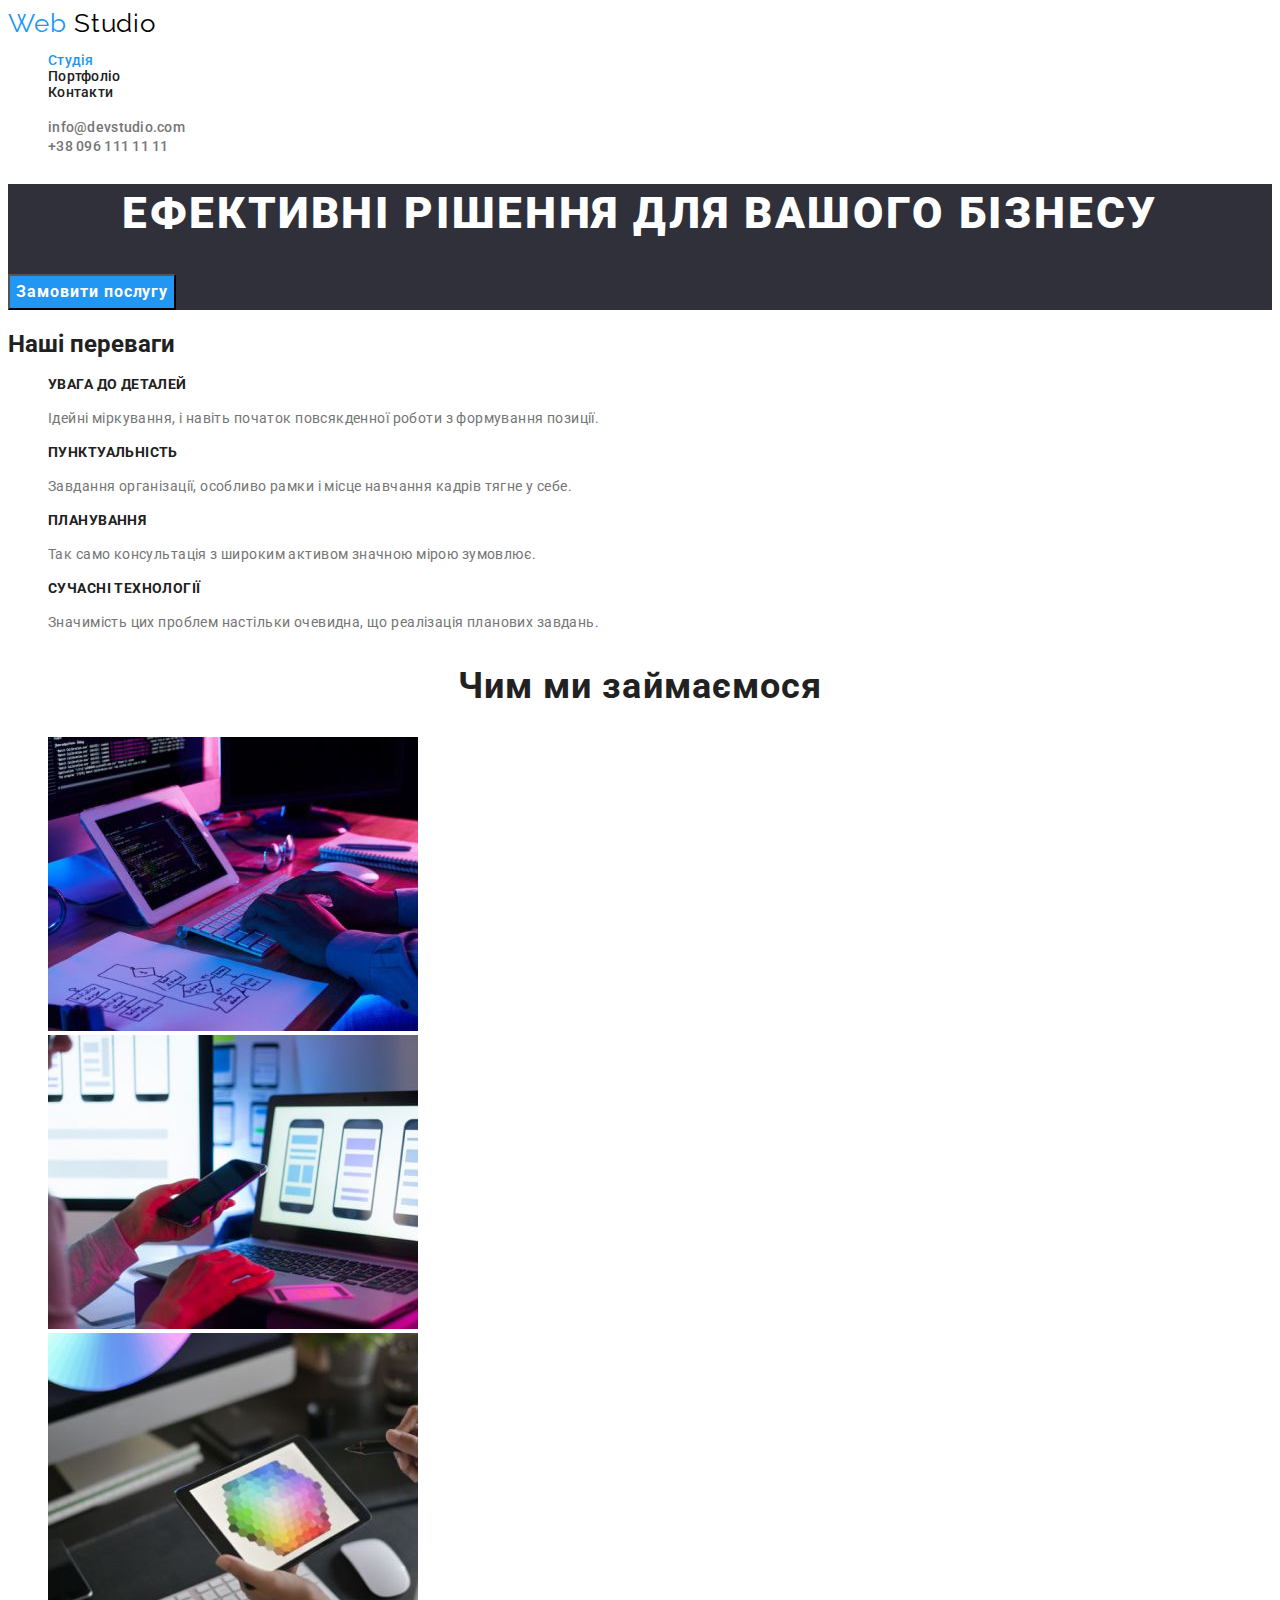
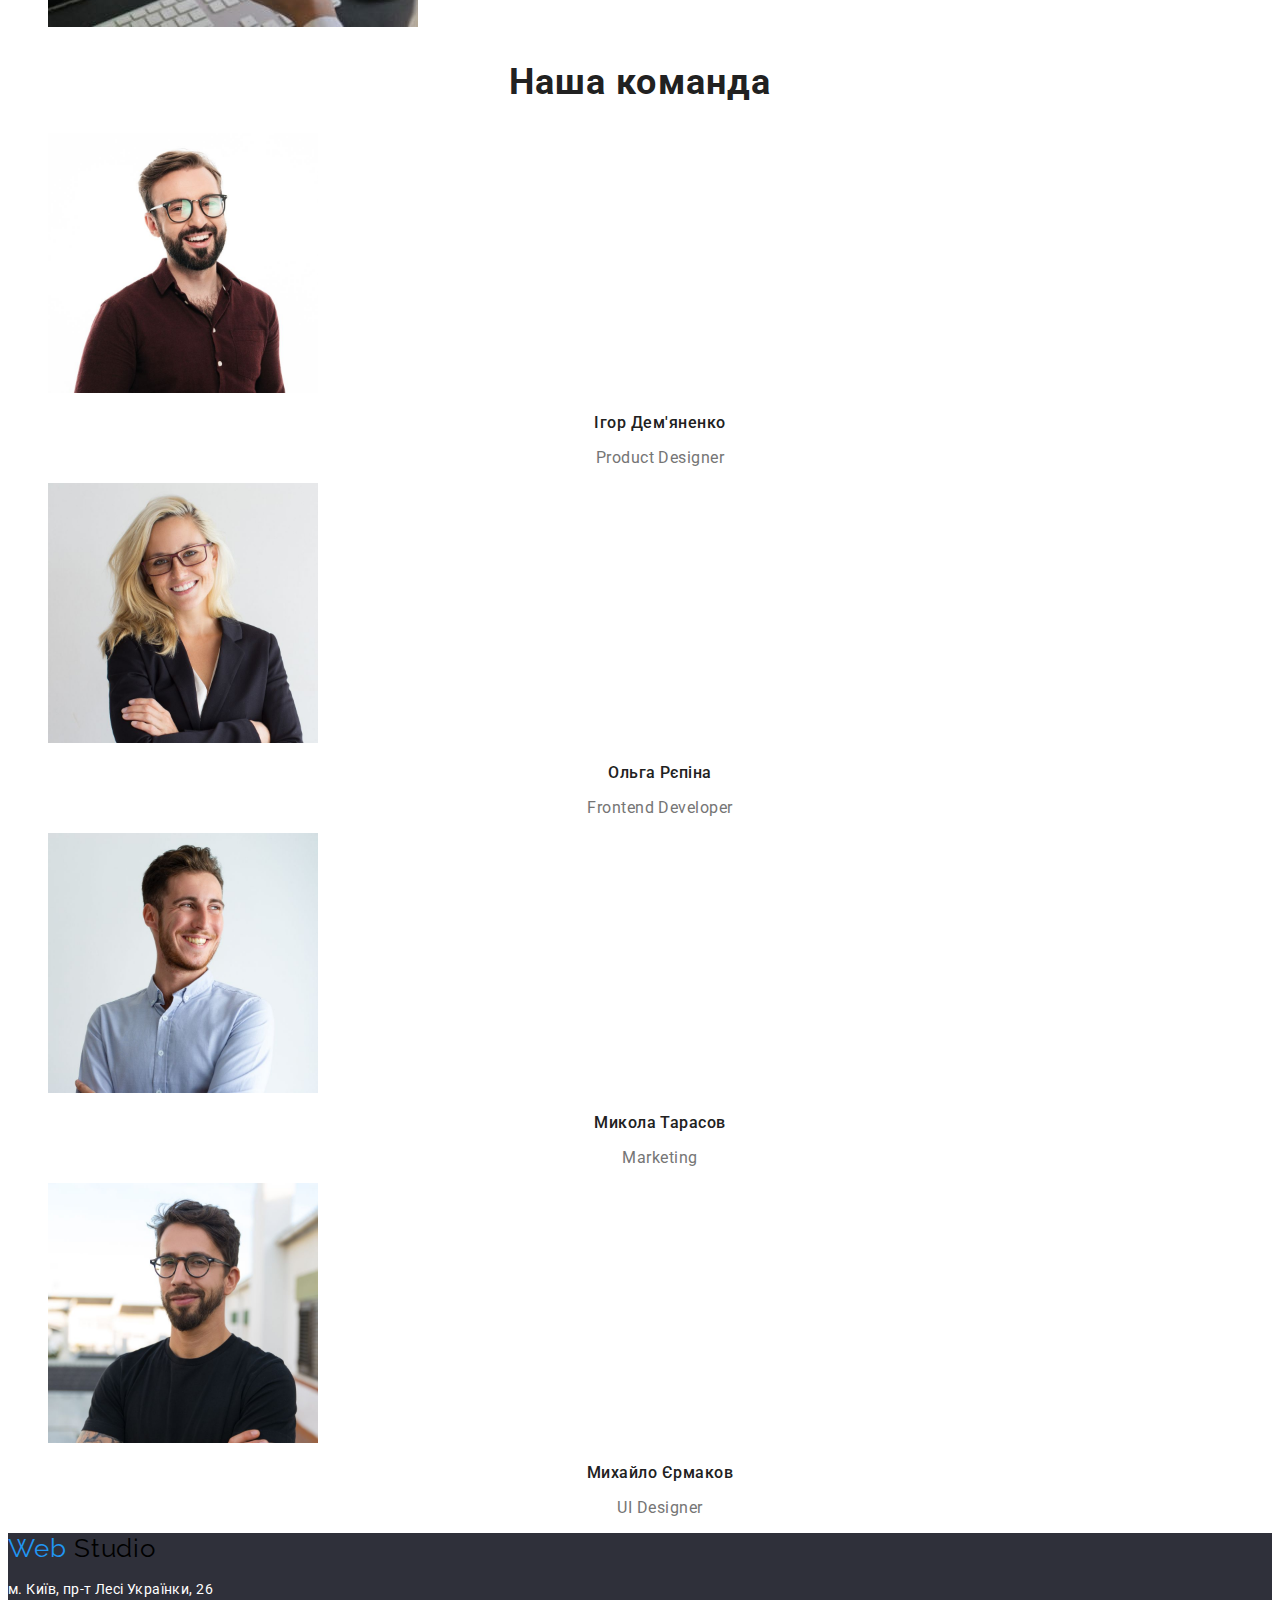
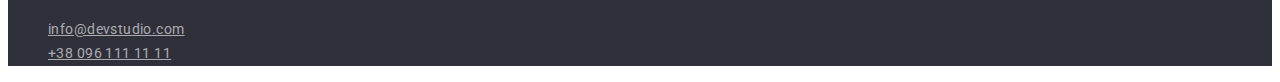
==== commit 3a34e529: "Fixes" ====
--- a/index.html
+++ b/index.html
@@ -21,7 +21,7 @@
 			</a>
 			<nav class="nav">
 				<ul class="nav-list">
-					<li class="nav-list-item"><a class="link" href="./index.html">Студія</a></li>
+					<li class="nav-list-item"><a class="link, link-current" href="./index.html">Студія</a></li>
 					<li class="nav-list-item"><a class="link" href="./portfolio.html">Портфоліо</a></li>
 					<li class="nav-list-item"><a class="link" href="">Контакти</a></li>
 				</ul>
@@ -36,7 +36,7 @@
 			</ul>
 		</header>
 		<main>
-			<section class="section-solutions">
+			<section class="section-hero">
 				<h1 class="title">Ефективні рішення для вашого бізнесу</h1>
 				<button class="button" type="button">Замовити послугу</button>
 			</section>
--- a/css/styles.css
+++ b/css/styles.css
@@ -34,7 +34,7 @@
 	text-decoration: none;
 	font-family: "Raleway", sans-serif;
 	font-size: 26px;
-	line-height: 119%;
+	line-height: 1.19;
 	letter-spacing: 0.03em;
 	color: var(--logo-color);
 }
@@ -52,7 +52,7 @@
 .nav {
 	font-weight: 500;
 	font-size: 14px;
-	line-height: 114%;
+	line-height: 1.14;
 	letter-spacing: 0.02em;
 }
 
@@ -60,9 +60,13 @@
 	text-decoration: none;
 }
 
-.nav .link:visited,
-.nav .link:active {
+.nav .link {
 	color: var(--primary-text-color);
+}
+
+.link-current {
+	text-decoration: none;
+	color: var(--accent-color);
 }
 
 .nav .link:hover,
@@ -79,7 +83,7 @@
 .contacts .link {
 	font-weight: 500;
 	font-size: 14px;
-	line-height: 114%;
+	line-height: 1.14;
 	letter-spacing: 0.02em;
 	text-decoration: none;
 	color: var(--secondary-text-color);
@@ -96,20 +100,25 @@
 
 /* solutions */
 
-.section-solutions .title {
+.section-hero {
+	background-color: var(--secondary-background-color);
+}
+
+.section-hero .title {
 	font-weight: 900;
 	font-size: 44px;
-	line-height: 136%;
+	line-height: 1.36;
 	text-align: center;
 	letter-spacing: 0.06em;
 	text-transform: uppercase;
 	color: var(--tertiary-text-color);
 }
 
-.section-solutions .button {
+.section-hero .button {
+	font-family: inherit;
 	font-weight: 700;
 	font-size: 16px;
-	line-height: 188%;
+	line-height: 1.88;
 	letter-spacing: 0.06em;
 	color: var(--tertiary-text-color);
 	background-color: var(--accent-color);
@@ -125,14 +134,14 @@
 .benefits .title {
 	font-weight: 700;
 	font-size: 14px;
-	line-height: 114%;
+	line-height: 1.14;
 	letter-spacing: 0.03em;
 	text-transform: uppercase;
 }
 
 .benefits .text {
 	font-size: 14px;
-	line-height: 171%;
+	line-height: 1.71;
 	letter-spacing: 0.03em;
 	color: var(--secondary-text-color);
 }
@@ -142,7 +151,7 @@
 .work-title {
 	font-weight: 700;
 	font-size: 36px;
-	line-height: 117%;
+	line-height: 1.17;
 	text-align: center;
 	letter-spacing: 0.03em;
 }
@@ -156,7 +165,7 @@
 .team-title {
 	font-weight: 700;
 	font-size: 36px;
-	line-height: 117%;
+	line-height: 1.17;
 	text-align: center;
 	letter-spacing: 0.03em;
 }
@@ -168,25 +177,28 @@
 .team .title {
 	font-weight: 500;
 	font-size: 16px;
-	line-height: 119%;
+	line-height: 1.19;
 	text-align: center;
 	letter-spacing: 0.03em;
 }
 
 .team .text {
-	font-size: 16px;
-	line-height: 119%;
+	line-height: 1.19;
 	text-align: center;
 	letter-spacing: 0.03em;
 	color: var(--secondary-text-color);
 }
 
 /* footer */
+
+.footer {
+	background-color: var(--secondary-background-color);
+}
 
 .footer .location {
 	font-style: normal;
 	font-size: 14px;
-	line-height: 171%;
+	line-height: 1.71;
 	letter-spacing: 0.03em;
 	color: var(--tertiary-text-color);
 }
@@ -198,7 +210,7 @@
 .footer .link {
 	font-style: normal;
 	font-size: 14px;
-	line-height: 171%;
+	line-height: 1.71;
 	letter-spacing: 0.03em;
 	color: var(--secondary-text-color-transparency);
 }
@@ -215,9 +227,10 @@
 }
 
 .filter-list .button {
+	font-family: inherit;
 	font-weight: 500;
 	font-size: 16px;
-	line-height: 162%;
+	line-height: 1.62;
 	text-align: center;
 	letter-spacing: 0.03em;
 }
@@ -236,13 +249,12 @@
 .portfolio .title {
 	font-weight: 700;
 	font-size: 18px;
-	line-height: 200%;
+	line-height: 2;
 	letter-spacing: 0.06em;
 }
 
 .portfolio .text {
-	font-size: 16px;
-	line-height: 188%;
-	letter-spacing: 0.03em;
-	color: var(--secondary-text-color);
-}
+	line-height: 1.88;
+	letter-spacing: 0.03em;
+	color: var(--secondary-text-color);
+}
